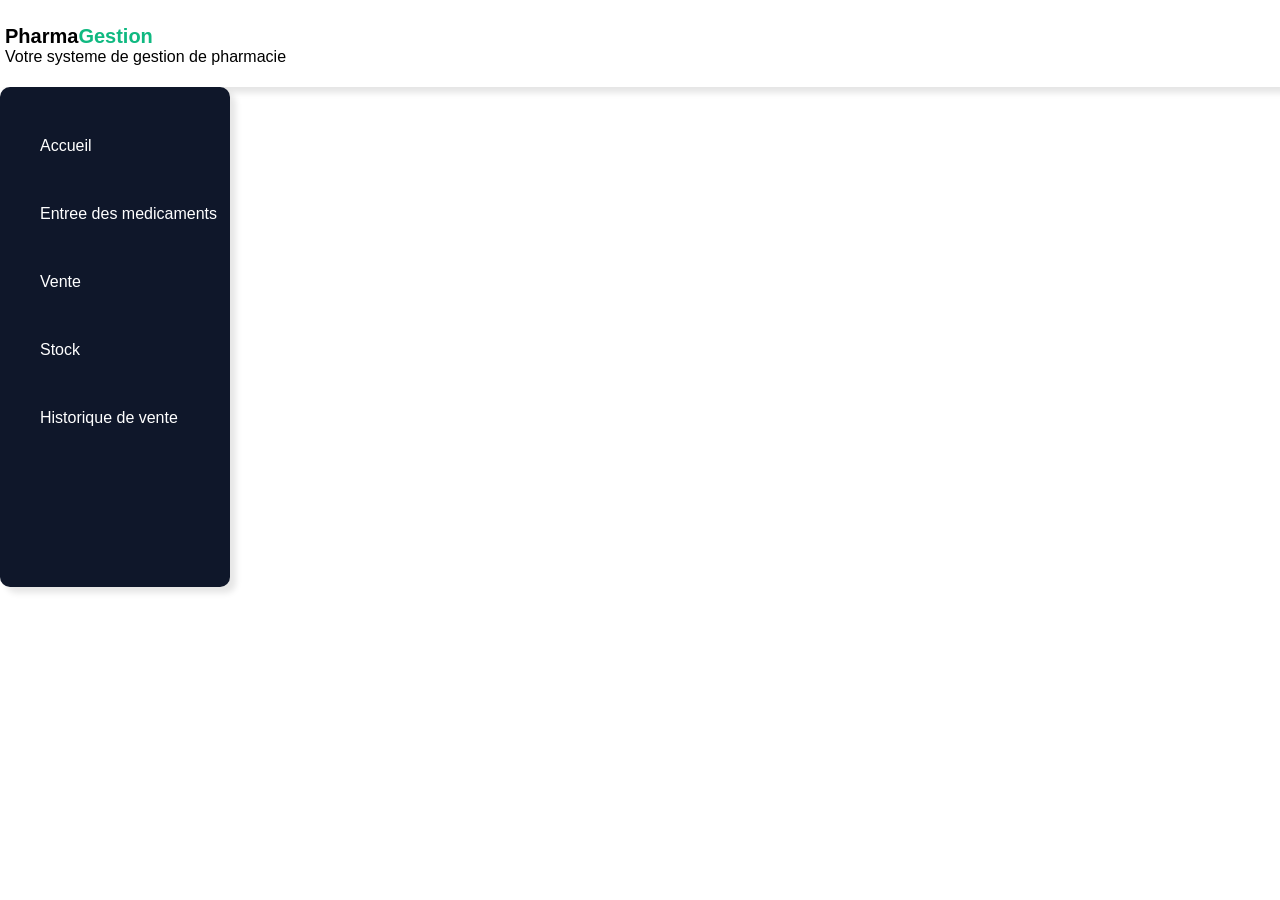
==== index.html @ 47f31077 "Projet 1 AndyLusamba" ====
<!DOCTYPE html>
<html lang="fr">
<head>
    <meta charset="UTF-8">
    <meta name="viewport" content="width=device-width, initial-scale=1.0">
    <title>Accueil</title>
    <link rel="stylesheet" href="style.css">
</head>
<body>
 <div class="haut">
    <p class="andy"><strong>Pharma<span>Gestion</span></strong></p>
    <p class="lusamba">Votre systeme de gestion de pharmacie</p>
 </div>
 
 <div class="centre">
    <div class="gauche">
        <ul>
            <li><a href="">Accueil</a></li>
            <li><a href="">Entree des medicaments</a></li>
            <li><a href="">Vente</a></li>
            <li><a href="">Stock</a></li>
            <li><a href="">Historique de vente</a></li>
        </ul>
    </div>

 </div>
</body>
</html>
---- style.css ----
body{
    margin: 0;
    font-family: Arial, Helvetica, sans-serif;
}
.haut{
    box-sizing: border-box;
    box-shadow: 6px 6px 6px rgba(0,0,0,0.1);
    padding: 5px;
}
.andy{
    font-size: 20px;
}
.lusamba{
    margin-top: -20px;
}

.centre{
    display: flex;
}
span{
    color: #10B981;
    
}
.gauche{
    box-sizing: border-box;
    box-shadow: 6px 6px 6px rgba(0,0,0,0.1);
    background-color: #0F172A;
    color: white;
    border-radius: 10px;  
    width: 230px;
    height: 500px;
}
a{
    color: white;
    text-decoration: none;
}
a:hover{
    background-color: #10B981;
    border-radius: 10px;
    padding: 5px;
}

li{
    margin-top: 50px;
    list-style: none;
}
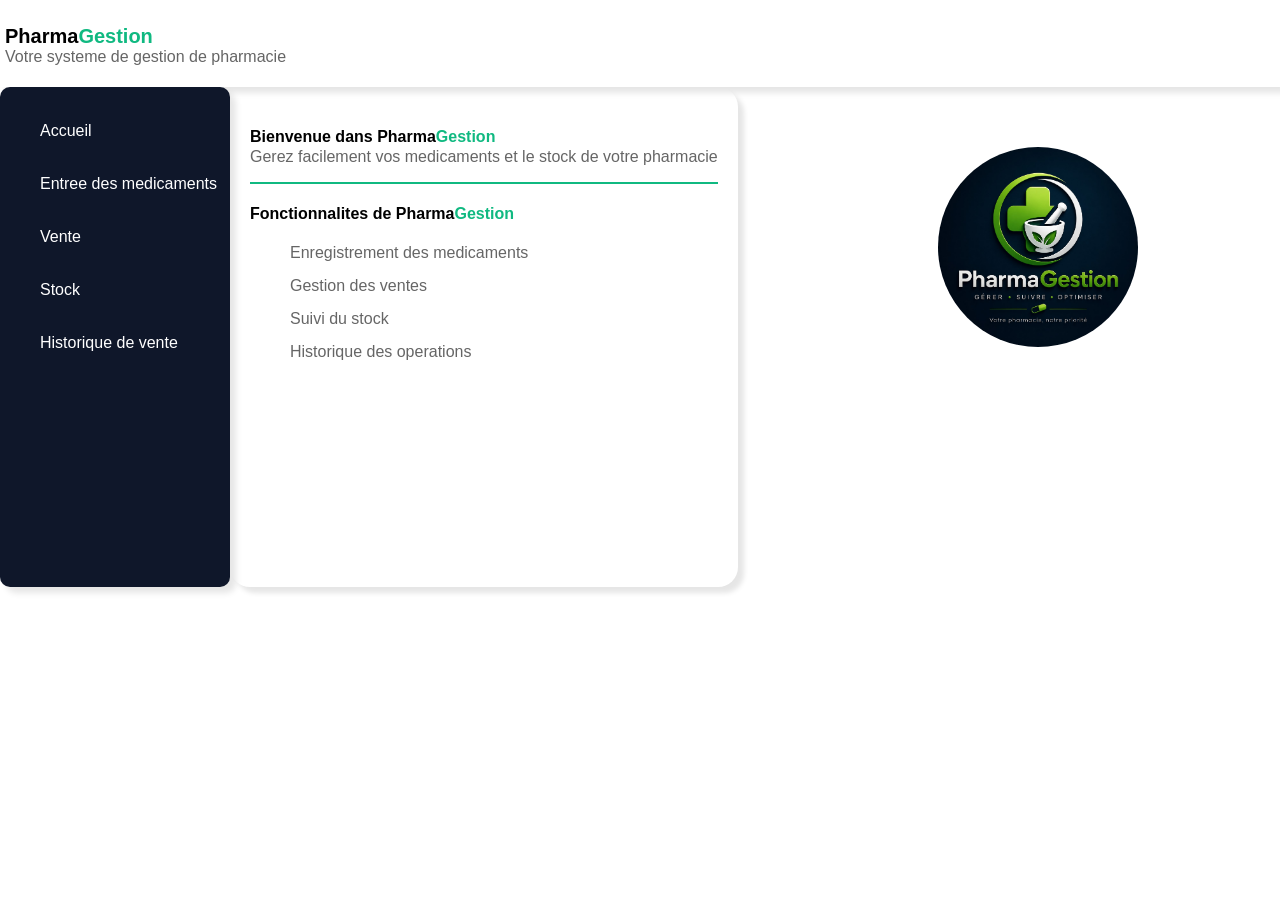
==== commit 1dc853f6: "1 ère modification" ====
--- a/index.html
+++ b/index.html
@@ -8,6 +8,7 @@
 </head>
 <body>
  <div class="haut">
+    
     <p class="andy"><strong>Pharma<span>Gestion</span></strong></p>
     <p class="lusamba">Votre systeme de gestion de pharmacie</p>
  </div>
@@ -15,14 +16,29 @@
  <div class="centre">
     <div class="gauche">
         <ul>
-            <li><a href="">Accueil</a></li>
-            <li><a href="">Entree des medicaments</a></li>
-            <li><a href="">Vente</a></li>
-            <li><a href="">Stock</a></li>
-            <li><a href="">Historique de vente</a></li>
+            <li class="mp"><a href="index.html">Accueil</a></li>
+            <li class="mp"><a href="ajout.html">Entree des medicaments</a></li>
+            <li class="mp"><a href="vente.html">Vente</a></li>
+            <li class="mp"><a href="stock.html">Stock</a></li>
+            <li class="mp"><a href="historique.html">Historique de vente</a></li>
         </ul>
     </div>
-
+    <div class="pcentre">
+        <div class="ecrit">
+        <h4>Bienvenue dans Pharma<span>Gestion</span></h4>
+        <p class="lusamba">Gerez facilement vos medicaments et le stock de votre pharmacie</p>
+        <hr>
+        <h4>Fonctionnalites de Pharma<span>Gestion</span></h4>
+        <ul>
+            <li class="lusamb">Enregistrement des medicaments</li>
+            <li class="lusamb">Gestion des ventes</li>
+            <li class="lusamb">Suivi du stock</li>
+            <li class="lusamb">Historique des operations</li>
+        </ul>
+        </div>
+        <img src="pharmagestion.jpeg" alt="">
+    </div>
  </div>
+ 
 </body>
 </html>
--- a/style.css
+++ b/style.css
@@ -12,6 +12,7 @@
 }
 .lusamba{
     margin-top: -20px;
+    opacity: 0.6;
 }
 
 .centre{
@@ -40,7 +41,33 @@
     padding: 5px;
 }
 
-li{
-    margin-top: 50px;
+.mp{
     list-style: none;
+    margin-top: 35px;
+}
+
+.pcentre{
+    display: flex;
+}
+img{
+    height: 200px;
+    margin-left: 200px;
+    margin-top: 60px;
+    border-radius: 19999px;
+}
+.ecrit{
+  box-sizing: border-box;
+  box-shadow: 6px 6px 5px rgba(0,0,0,0.1);
+ padding: 20px;
+ height: 500px;
+ border-radius: 20px;
+
+}
+hr{
+    border: 1px solid #10B981;
+}
+.lusamb{
+    list-style: none;
+    margin-top: 15px;
+    opacity: 0.6;
 }
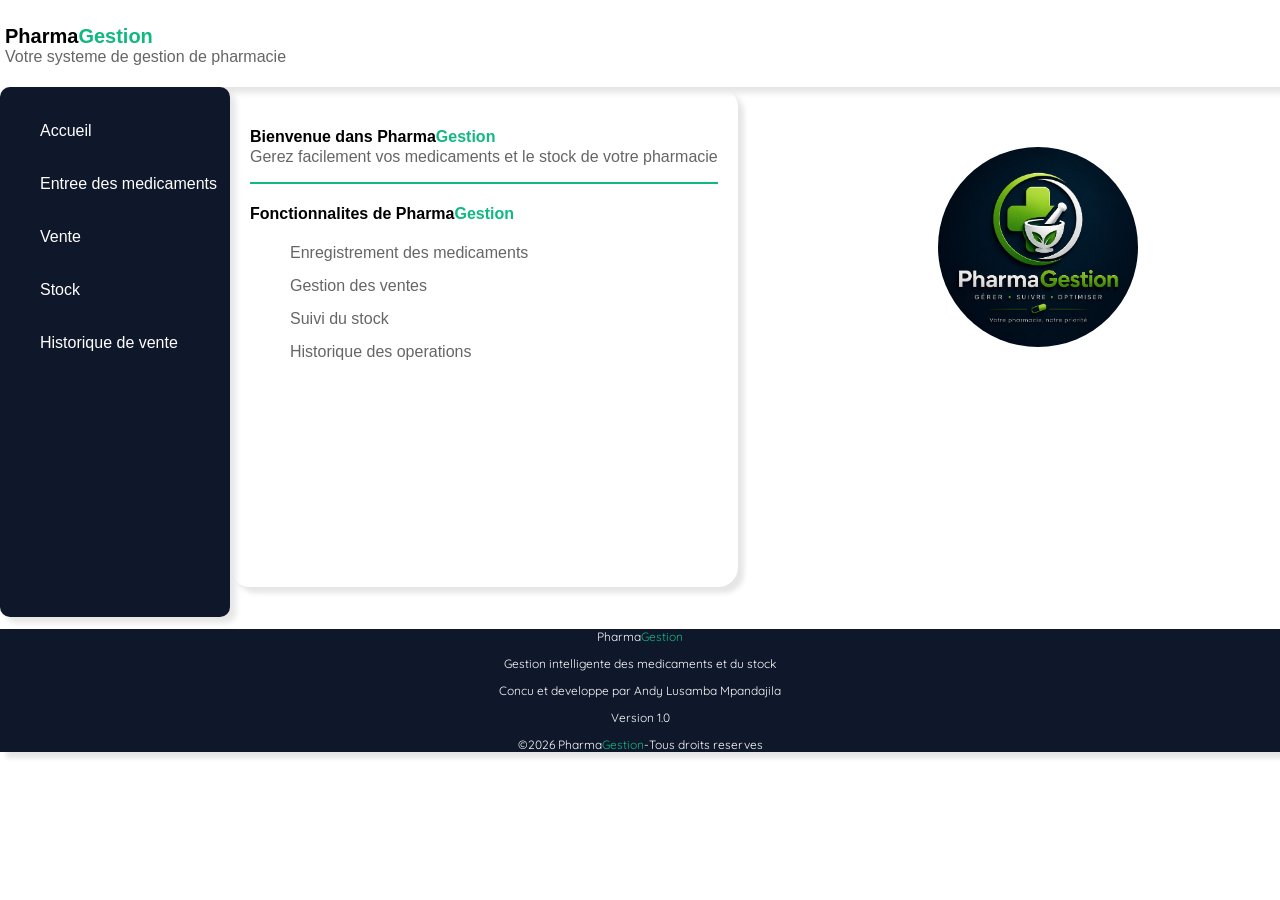
==== commit fa8fa219: "Ajout de footer" ====
--- a/index.html
+++ b/index.html
@@ -5,6 +5,9 @@
     <meta name="viewport" content="width=device-width, initial-scale=1.0">
     <title>Accueil</title>
     <link rel="stylesheet" href="style.css">
+    <link rel="preconnect" href="https://fonts.googleapis.com">
+<link rel="preconnect" href="https://fonts.gstatic.com" crossorigin>
+<link href="https://fonts.googleapis.com/css2?family=Poiret+One&family=Quicksand:wght@300..700&display=swap" rel="stylesheet">
 </head>
 <body>
  <div class="haut">
@@ -27,7 +30,7 @@
         <div class="ecrit">
         <h4>Bienvenue dans Pharma<span>Gestion</span></h4>
         <p class="lusamba">Gerez facilement vos medicaments et le stock de votre pharmacie</p>
-        <hr>
+        <hr class="ligne">
         <h4>Fonctionnalites de Pharma<span>Gestion</span></h4>
         <ul>
             <li class="lusamb">Enregistrement des medicaments</li>
@@ -39,6 +42,16 @@
         <img src="pharmagestion.jpeg" alt="">
     </div>
  </div>
+ <footer>
+    <div class="footer">
+   <p> Pharma<span>Gestion</span><br></p>
+    <p>Gestion intelligente des medicaments et du stock</p>
+    <p>Concu et developpe par Andy Lusamba Mpandajila</p>
+    <p>Version 1.0</p>
+    
+    ©2026 Pharma<span>Gestion</span>-Tous droits reserves
+    </div>
+ </footer>
  
 </body>
 </html>
--- a/style.css
+++ b/style.css
@@ -29,7 +29,7 @@
     color: white;
     border-radius: 10px;  
     width: 230px;
-    height: 500px;
+    height: 530px;
 }
 a{
     color: white;
@@ -63,11 +63,21 @@
  border-radius: 20px;
 
 }
-hr{
+.ligne{
     border: 1px solid #10B981;
 }
 .lusamb{
     list-style: none;
     margin-top: 15px;
     opacity: 0.6;
+}
+.footer{
+    font-size: 12px;
+     font-family: "Quicksand", sans-serif;
+    text-align: center;
+    box-sizing: border-box;
+    box-shadow: 6px 6px 5px rgba(0,0,0,0.1);
+    background-color: #0F172A;
+    color: white;
+    
 }
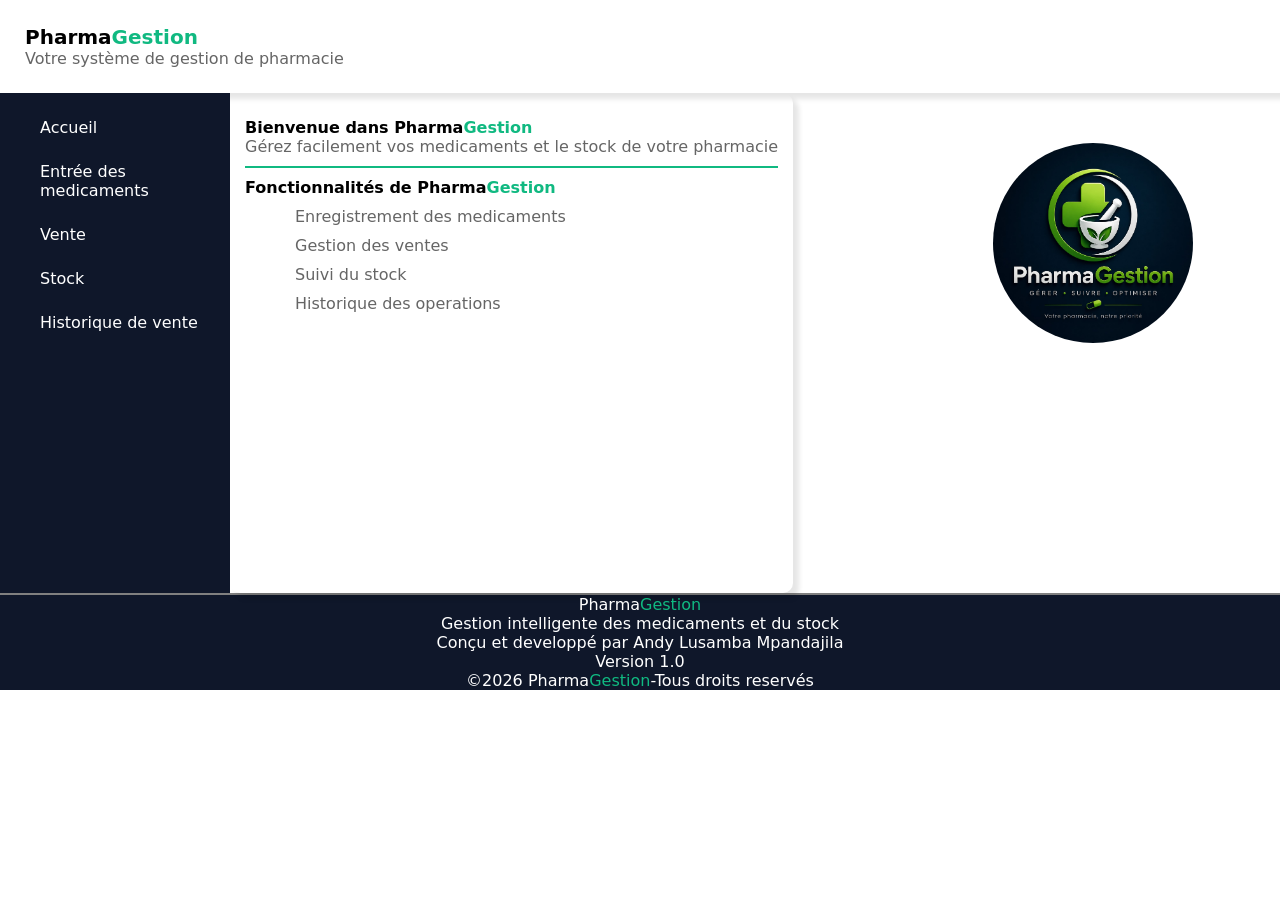
==== commit e340d6d3: "modification 2" ====
--- a/index.html
+++ b/index.html
@@ -13,25 +13,25 @@
  <div class="haut">
     
     <p class="andy"><strong>Pharma<span>Gestion</span></strong></p>
-    <p class="lusamba">Votre systeme de gestion de pharmacie</p>
+    <p class="lusamba">Votre système de gestion de pharmacie</p>
  </div>
  
  <div class="centre">
     <div class="gauche">
         <ul>
-            <li class="mp"><a href="index.html">Accueil</a></li>
-            <li class="mp"><a href="ajout.html">Entree des medicaments</a></li>
-            <li class="mp"><a href="vente.html">Vente</a></li>
-            <li class="mp"><a href="stock.html">Stock</a></li>
-            <li class="mp"><a href="historique.html">Historique de vente</a></li>
+            <li class="mp"><a class="a" href="index.html">Accueil</a></li>
+            <li class="mp"><a class="a" href="ajout.html">Entrée des medicaments</a></li>
+            <li class="mp"><a class="a" href="vente.html">Vente</a></li>
+            <li class="mp"><a class="a"href="stock.html">Stock</a></li>
+            <li class="mp"><a class="a" href="historique.html">Historique de vente</a></li>
         </ul>
     </div>
     <div class="pcentre">
         <div class="ecrit">
         <h4>Bienvenue dans Pharma<span>Gestion</span></h4>
-        <p class="lusamba">Gerez facilement vos medicaments et le stock de votre pharmacie</p>
+        <p class="lusamba">Gérez facilement vos medicaments et le stock de votre pharmacie</p>
         <hr class="ligne">
-        <h4>Fonctionnalites de Pharma<span>Gestion</span></h4>
+        <h4>Fonctionnalités de Pharma<span>Gestion</span></h4>
         <ul>
             <li class="lusamb">Enregistrement des medicaments</li>
             <li class="lusamb">Gestion des ventes</li>
@@ -43,13 +43,14 @@
     </div>
  </div>
  <footer>
+    <hr class="lign">
     <div class="footer">
    <p> Pharma<span>Gestion</span><br></p>
     <p>Gestion intelligente des medicaments et du stock</p>
-    <p>Concu et developpe par Andy Lusamba Mpandajila</p>
+    <p>Conçu et developpé par Andy Lusamba Mpandajila</p>
     <p>Version 1.0</p>
     
-    ©2026 Pharma<span>Gestion</span>-Tous droits reserves
+    ©2026 Pharma<span>Gestion</span>-Tous droits reservés
     </div>
  </footer>
  
--- a/style.css
+++ b/style.css
@@ -1,83 +1,87 @@
+/*Pour la page d'accueil */
+
+*{
+    margin: 0;
+}
 body{
-    margin: 0;
-    font-family: Arial, Helvetica, sans-serif;
+    font-family: system-ui, -apple-system, BlinkMacSystemFont, 'Segoe UI', Roboto, Oxygen, Ubuntu, Cantarell, 'Open Sans', 'Helvetica Neue', sans-serif;
 }
 .haut{
     box-sizing: border-box;
-    box-shadow: 6px 6px 6px rgba(0,0,0,0.1);
-    padding: 5px;
+    box-shadow: 6px 6px 5px rgba(0, 0, 0, 0.1);
+    padding: 25px;
 }
 .andy{
     font-size: 20px;
 }
+span{
+    color:#10B981 ;
+}
 .lusamba{
-    margin-top: -20px;
     opacity: 0.6;
 }
-
 .centre{
     display: flex;
 }
-span{
-    color: #10B981;
-    
+.gauche{
+    background-color:#0F172A;
+    height: 500px;
+    width: 230px;
+   
 }
-.gauche{
-    box-sizing: border-box;
-    box-shadow: 6px 6px 6px rgba(0,0,0,0.1);
-    background-color: #0F172A;
+.mp{
+    list-style: none;
+    margin-top: 25px;
+}
+.a{
+    text-decoration: none;
     color: white;
-    border-radius: 10px;  
-    width: 230px;
-    height: 530px;
 }
-a{
-    color: white;
-    text-decoration: none;
-}
-a:hover{
+.a:hover{
     background-color: #10B981;
     border-radius: 10px;
     padding: 5px;
 }
-
-.mp{
-    list-style: none;
-    margin-top: 35px;
-}
-
 .pcentre{
     display: flex;
 }
-img{
-    height: 200px;
-    margin-left: 200px;
-    margin-top: 60px;
-    border-radius: 19999px;
+.ecrit{
+    box-sizing: border-box;
+    box-shadow: 6px 6px 5px rgba(0, 0, 0, 0.1);
+    height: 500px;
+    padding: 15px;
+    border-radius: 10px;
 }
-.ecrit{
-  box-sizing: border-box;
-  box-shadow: 6px 6px 5px rgba(0,0,0,0.1);
- padding: 20px;
- height: 500px;
- border-radius: 20px;
-
+.lusambas{
+    opacity: 0.6;
+    margin-top: 5px;
 }
 .ligne{
+    margin-top: 10px;
     border: 1px solid #10B981;
+}
+h4{
+    margin-top: 10px;
 }
 .lusamb{
     list-style: none;
-    margin-top: 15px;
     opacity: 0.6;
+    margin-top: 10px;
+    margin: 10px;
+}
+img{
+    height: 200px;
+    border-radius: 19999px;
+    margin-left: 200px;
+    margin-top: 50px;
+}
+.lign{
+    border: 0.1px solid gray;
 }
 .footer{
-    font-size: 12px;
-     font-family: "Quicksand", sans-serif;
-    text-align: center;
-    box-sizing: border-box;
-    box-shadow: 6px 6px 5px rgba(0,0,0,0.1);
     background-color: #0F172A;
     color: white;
-    
-}+    text-align:center;
+}
+
+/*Pour l'entree des medicaments */
